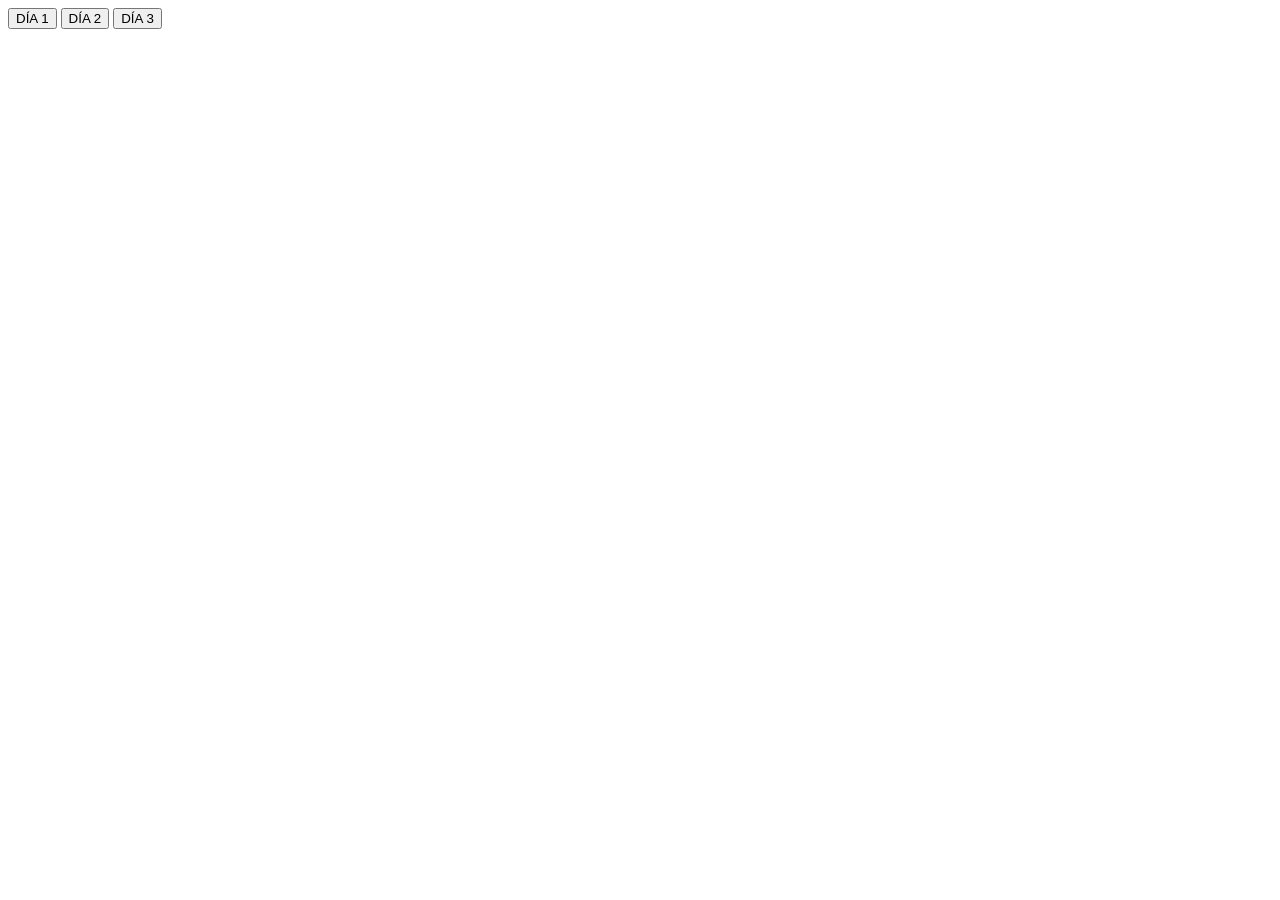
==== app/static/index.html @ 60fec22f "feat: migrar a FastAPI + MongoDB - Reemplaza nginx estático con FastAPI (uvicorn, puerto 8095) - Mon" ====
<!DOCTYPE html>
<html lang="es">
<head>
  <meta charset="UTF-8">
  <meta name="viewport" content="width=device-width, initial-scale=1.0">
  <title>GYM CAR</title>
  <link rel="stylesheet" href="/static/day.css">
</head>
<body>
  <div class="tabs">
    <button class="tab on" onclick="loadDay(1)">DÍA 1</button>
    <button class="tab"    onclick="loadDay(2)">DÍA 2</button>
    <button class="tab"    onclick="loadDay(3)">DÍA 3</button>
  </div>
  <div id="root">
    <div class="loading">
      <div class="loading-dot"></div>
      <div class="loading-dot"></div>
      <div class="loading-dot"></div>
    </div>
  </div>
  <script src="/static/app.js"></script>
</body>
</html>
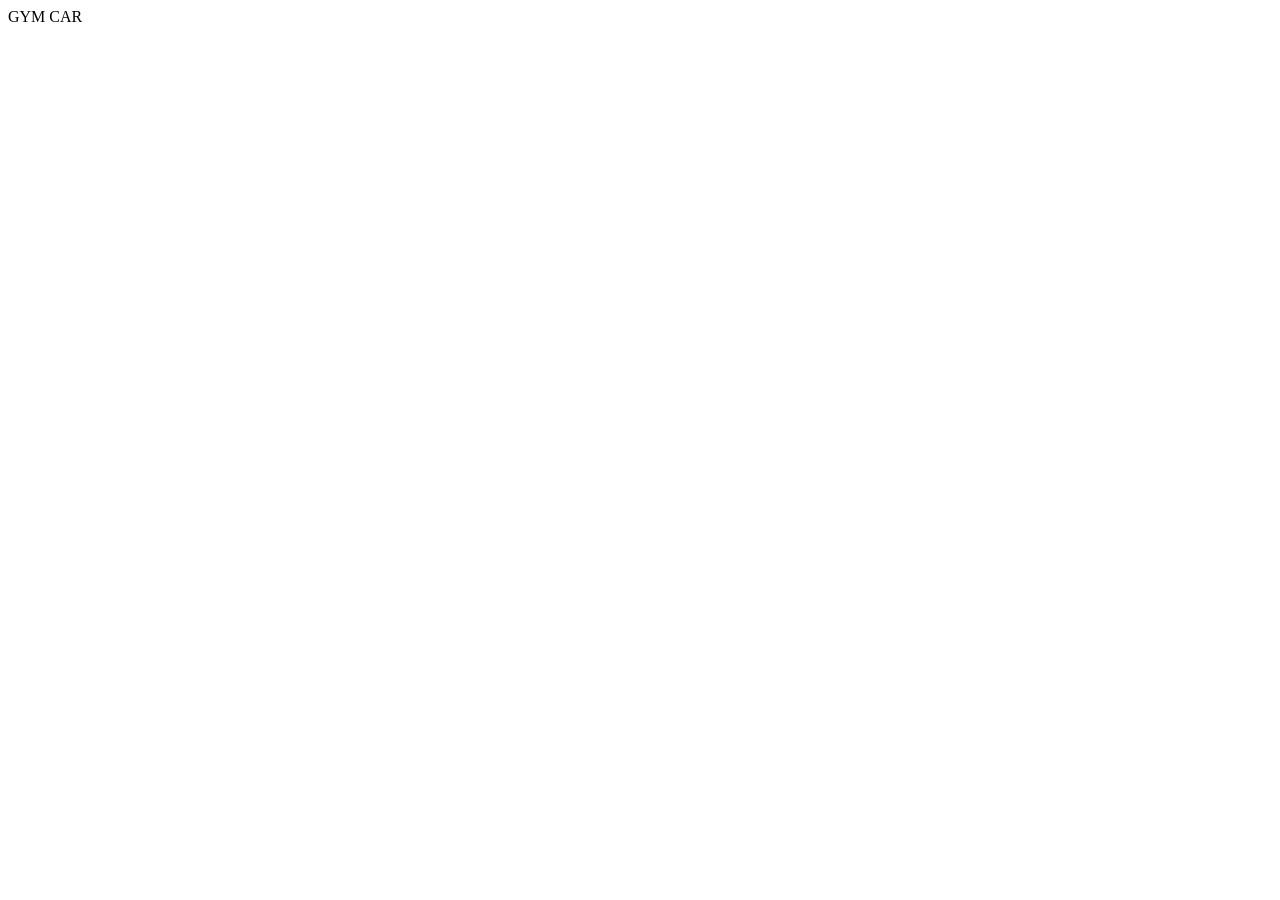
==== commit 8734662c: "feat: añadir plan Hipertrofia 5 con selector de planes multi-plan - 19 nuevos ejercicios (dominadas," ====
--- a/app/static/index.html
+++ b/app/static/index.html
@@ -7,10 +7,8 @@
   <link rel="stylesheet" href="/static/day.css">
 </head>
 <body>
-  <div class="tabs">
-    <button class="tab on" onclick="loadDay(1)">DÍA 1</button>
-    <button class="tab"    onclick="loadDay(2)">DÍA 2</button>
-    <button class="tab"    onclick="loadDay(3)">DÍA 3</button>
+  <div class="tabs" id="tabs-bar">
+    <div class="tabs-title">GYM CAR</div>
   </div>
   <div id="root">
     <div class="loading">
